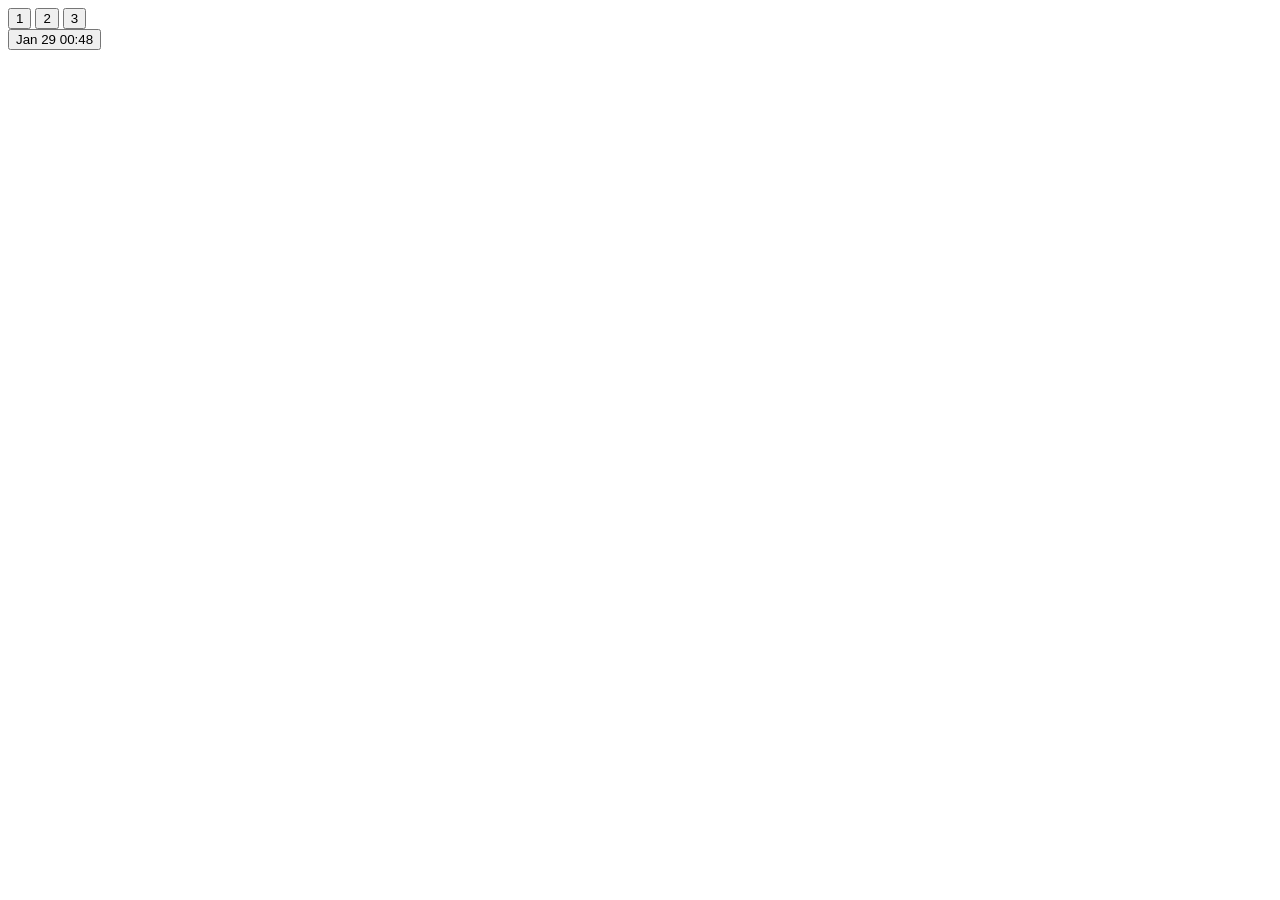
==== index.html @ eb135be0 "Created project. Added management of windows in cascade" ====
<!DOCTYPE html>
<html>
    <head>
        <meta charset="UTF8"/>
        <title> Desktop </title>
        <link rel="stylesheet" href="http://localhost:8888/files/style.css"/>

        <script defer src="http://localhost:8888/files/index.js" type="module"></script>
        <script defer src="http://localhost:8888/files/window.js" type="module"></script>
    </head>
    <body>
        <header>
            <div class="row-box">
                <div class="virtual-desktop-indicators-group">
                    <button class="virtual-desktop-indicator">
                        1
                    </button>
                    <button class="virtual-desktop-indicator">
                        2
                    </button>
                    <button class="virtual-desktop-indicator">
                        3
                    </button>
                </div>
                <div class="date-group">
                    <button class="date-button">
                        Jan 29 00:48
                    </button>
                </div>
            </div>

            <div class="window" id="window1">
            </div>

            <div class="window" id="window2">
            </div>
        </header>
    </body>
</html>
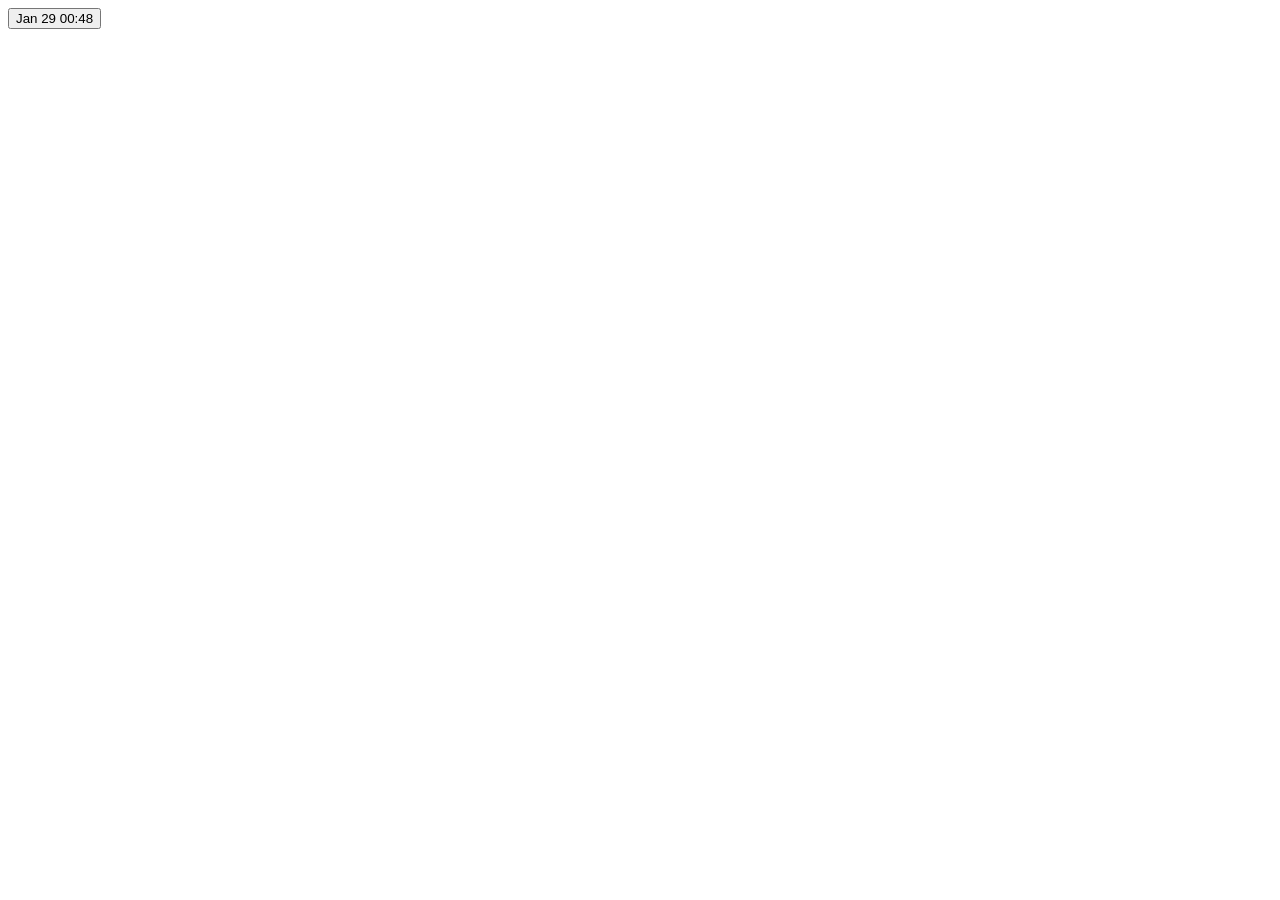
==== commit ae3ac687: "Added workspace support" ====
--- a/index.html
+++ b/index.html
@@ -11,7 +11,8 @@
     <body>
         <header>
             <div class="row-box">
-                <div class="virtual-desktop-indicators-group">
+                <div class="workspace-indicators-group">
+                    <!--
                     <button class="virtual-desktop-indicator">
                         1
                     </button>
@@ -21,6 +22,7 @@
                     <button class="virtual-desktop-indicator">
                         3
                     </button>
+                    -->
                 </div>
                 <div class="date-group">
                     <button class="date-button">
@@ -28,12 +30,6 @@
                     </button>
                 </div>
             </div>
-
-            <div class="window" id="window1">
-            </div>
-
-            <div class="window" id="window2">
-            </div>
         </header>
     </body>
 </html>
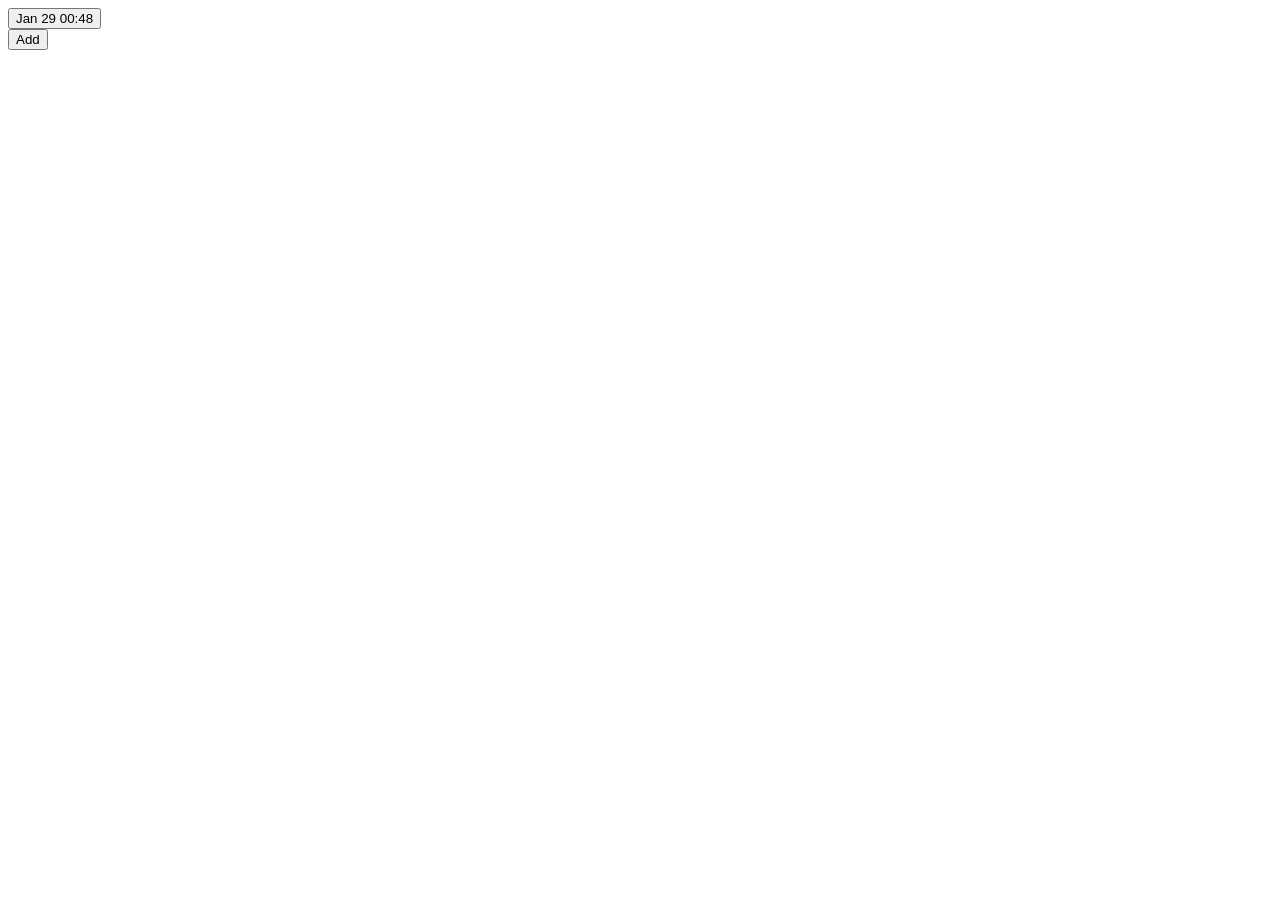
==== commit 85def181: "Changed color and title of windows" ====
--- a/index.html
+++ b/index.html
@@ -7,29 +7,35 @@
 
         <script defer src="http://localhost:8888/files/index.js" type="module"></script>
         <script defer src="http://localhost:8888/files/window.js" type="module"></script>
+        <script defer src="http://localhost:8888/files/dock.js" type="module"></script>
     </head>
+    <header>
+        <div class="row-box">
+            <div class="workspace-indicators-group">
+                <!--
+                <button class="workspace-indicator">
+                    1
+                </button>
+                <button class="workspace-indicator">
+                    2
+                </button>
+                <button class="workspace-indicator">
+                    3
+                </button>
+                -->
+            </div>
+            <div class="date-group">
+                <button class="date-button">
+                    Jan 29 00:48
+                </button>
+            </div>
+        </div>
+    </header>
     <body>
-        <header>
-            <div class="row-box">
-                <div class="workspace-indicators-group">
-                    <!--
-                    <button class="virtual-desktop-indicator">
-                        1
-                    </button>
-                    <button class="virtual-desktop-indicator">
-                        2
-                    </button>
-                    <button class="virtual-desktop-indicator">
-                        3
-                    </button>
-                    -->
-                </div>
-                <div class="date-group">
-                    <button class="date-button">
-                        Jan 29 00:48
-                    </button>
-                </div>
-            </div>
-        </header>
+        <div class="row-box dock">
+            <button class="dock-button" id="dockButtonNewWindow">
+                Add
+            </button>
+        </div>
     </body>
 </html>
